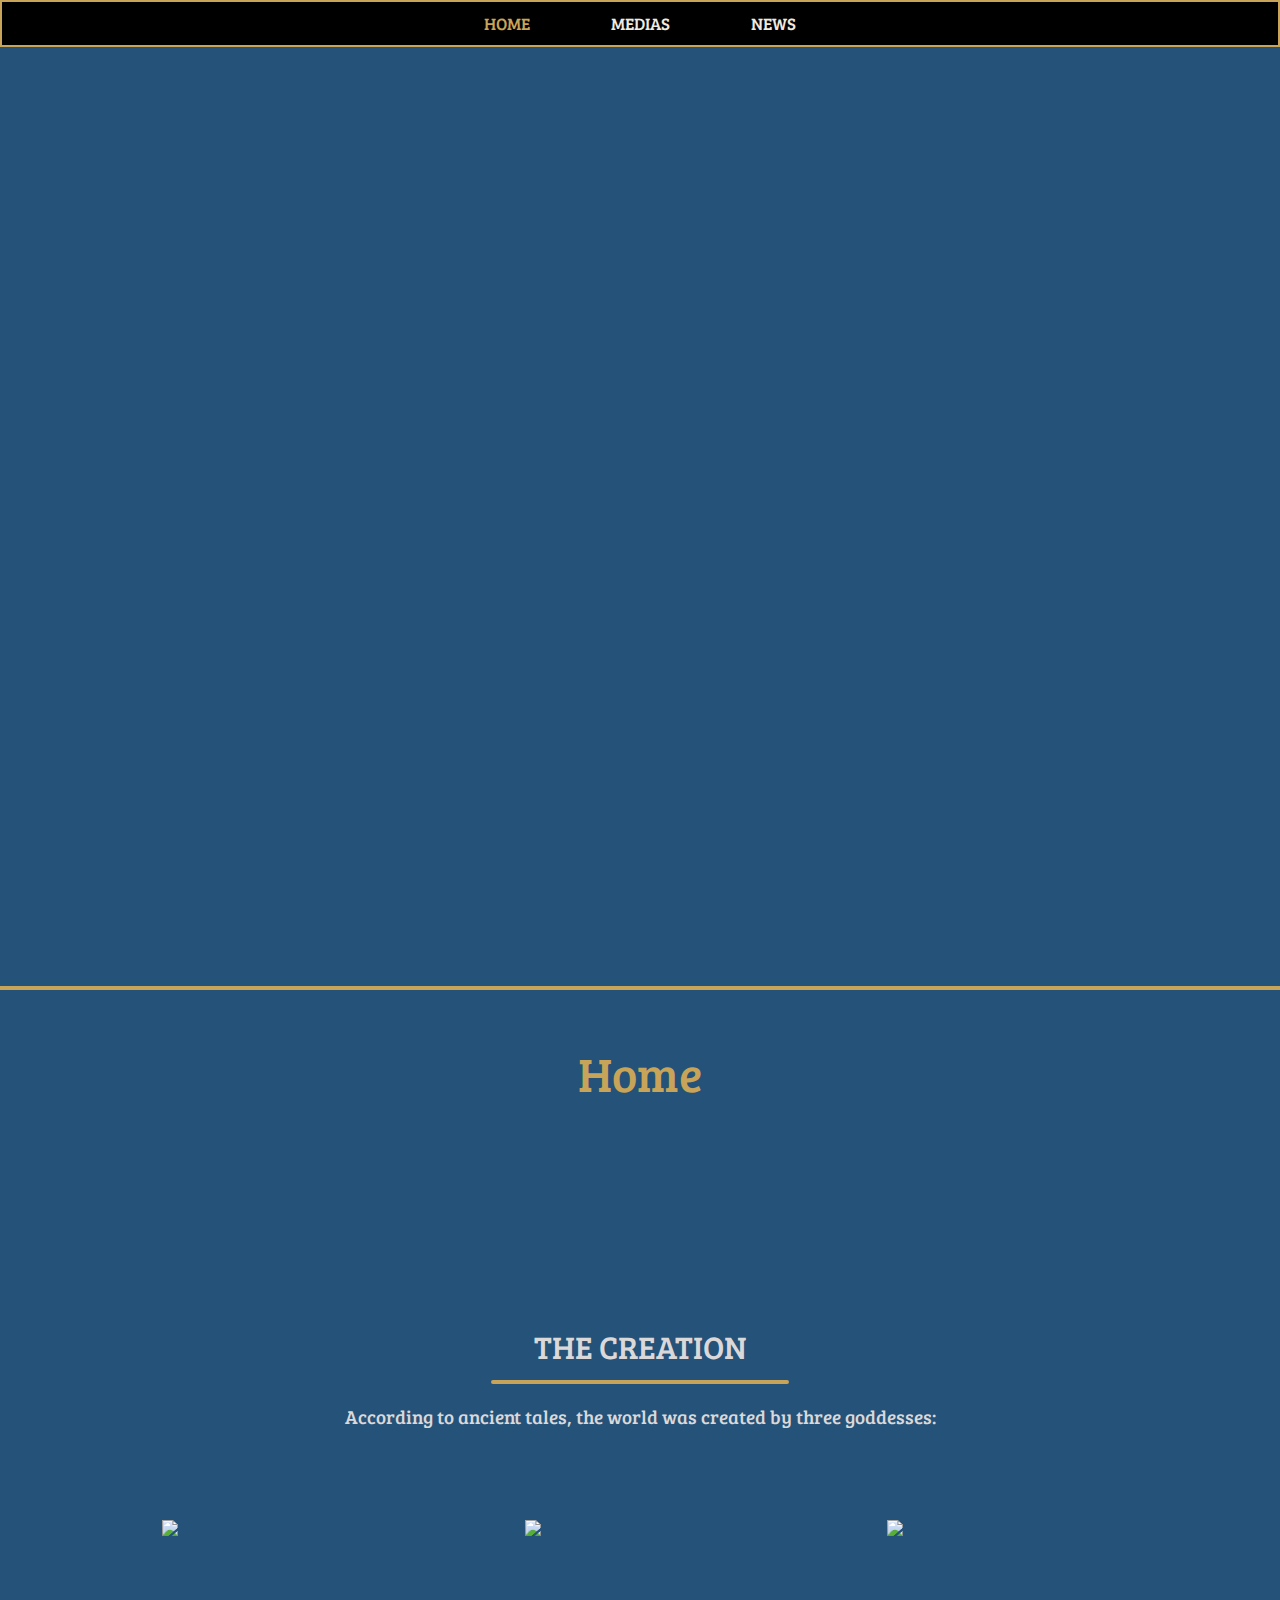
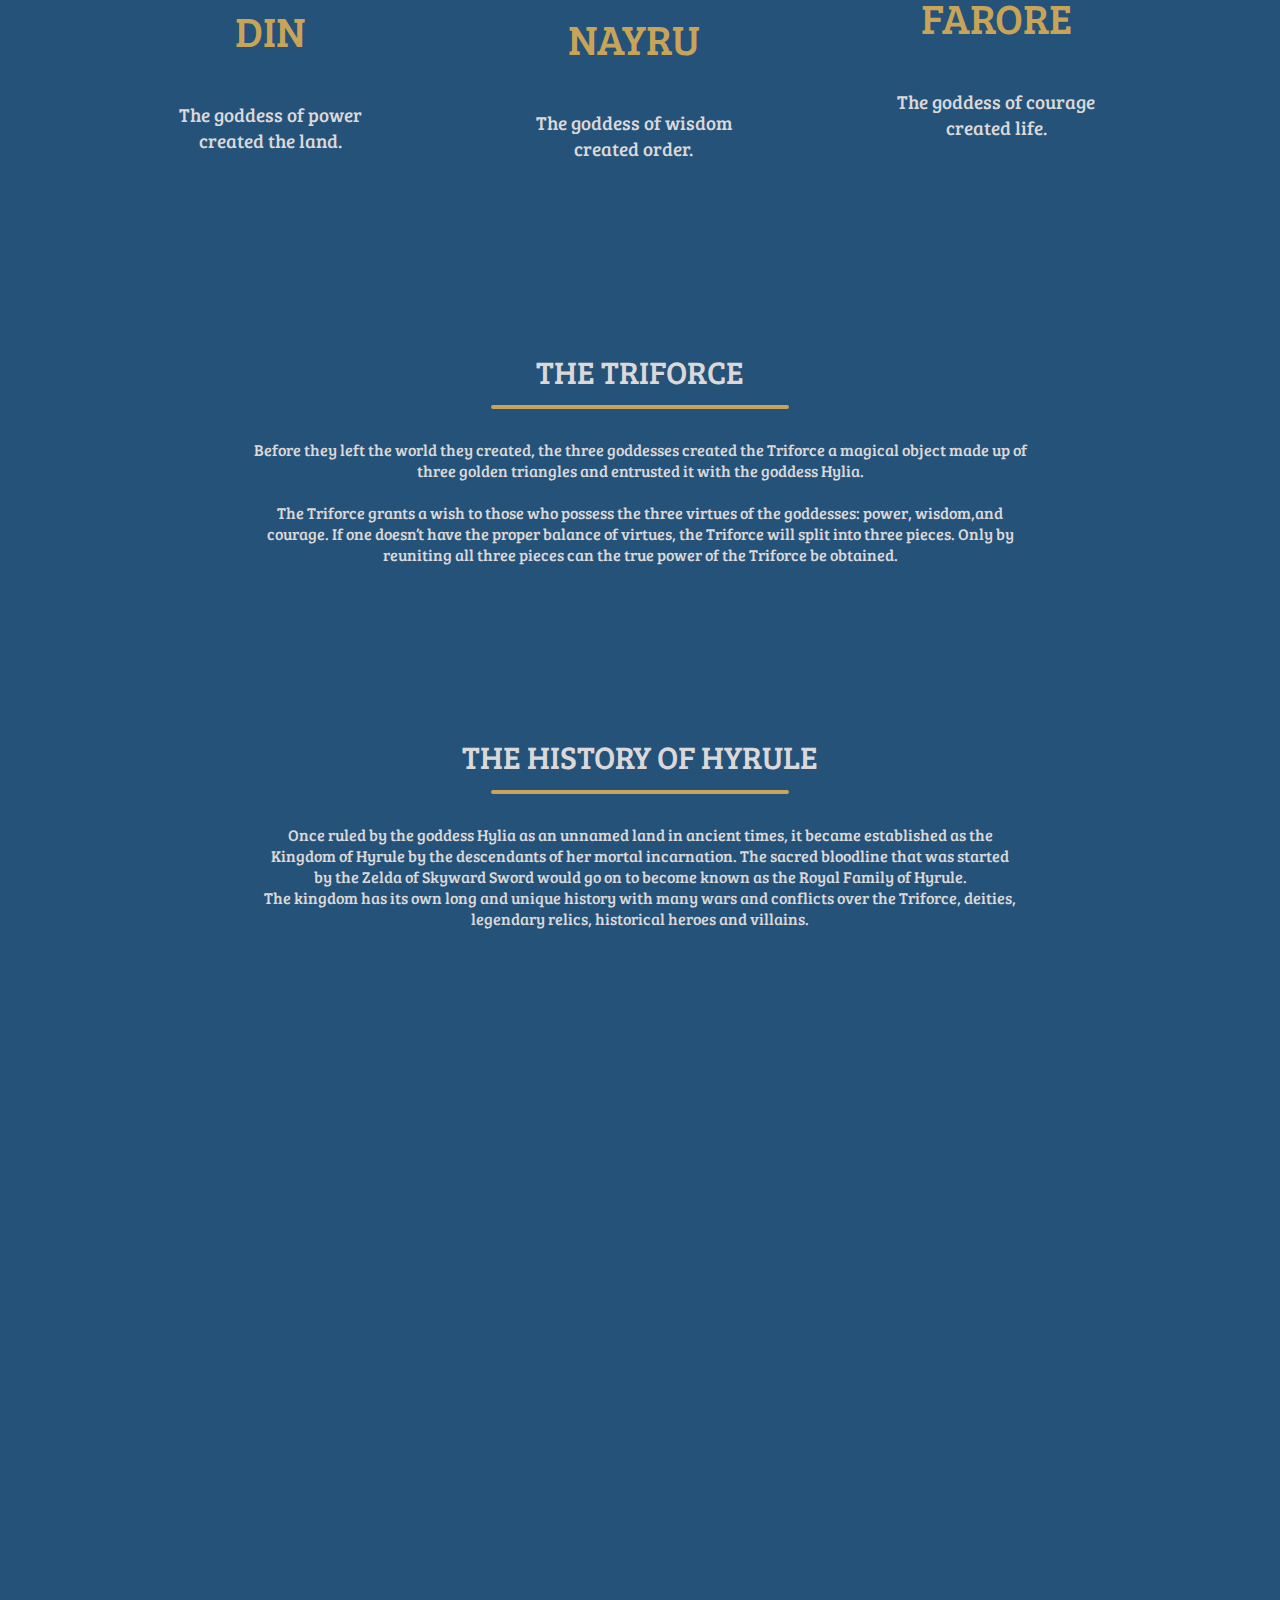
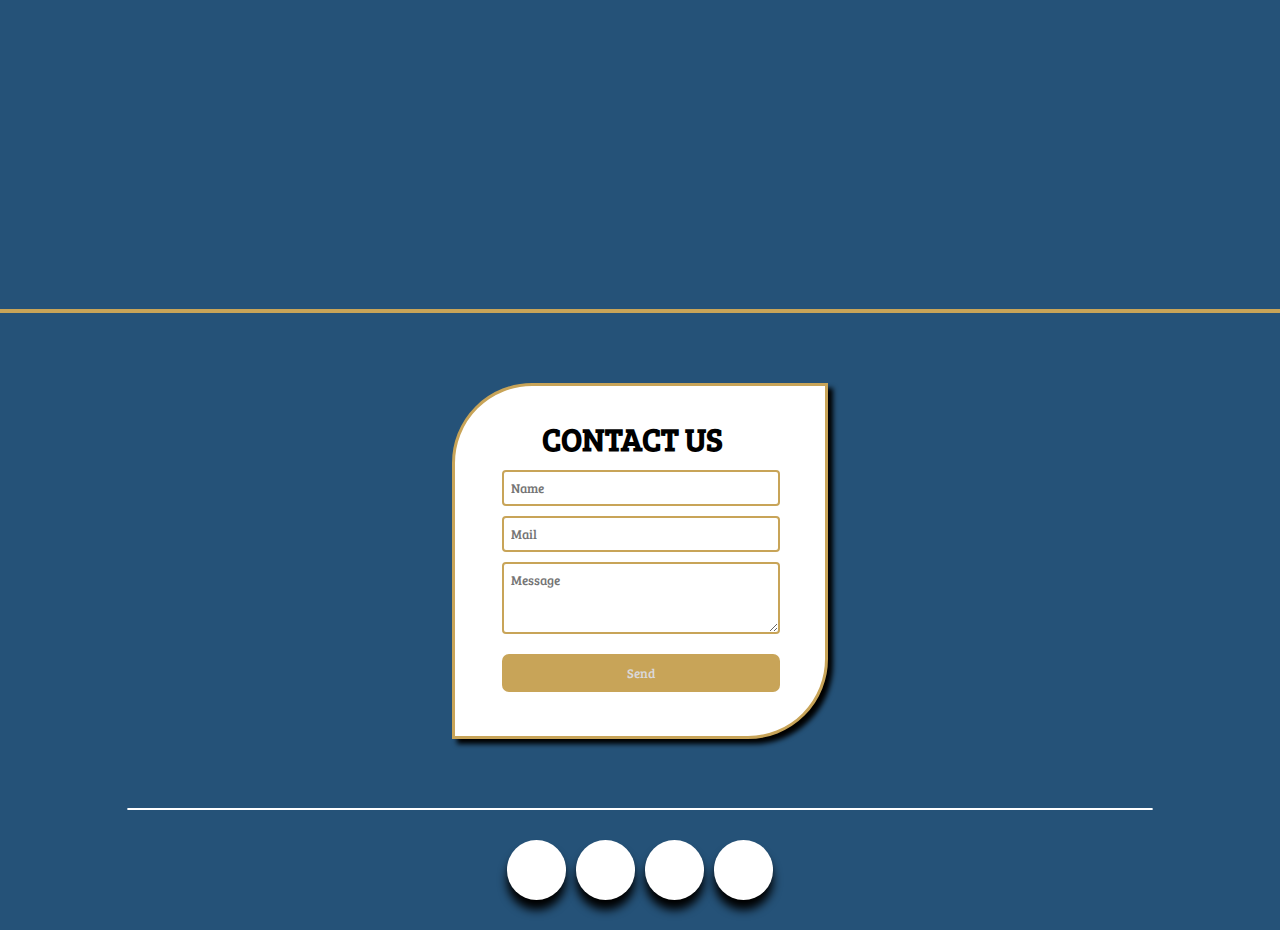
==== index.html @ 6fd364b2 "fansite" ====
<!DOCTYPE html>
<html lang="en">
<head>
    <meta charset="UTF-8">
    <link rel="stylesheet" href="fansite.css">
    <link rel="stylesheet" href="https://cdnjs.cloudflare.com/ajax/libs/font-awesome/6.2.0/css/all.min.css" integrity="sha512-xh6O/CkQoPOWDdYTDqeRdPCVd1SpvCA9XXcUnZS2FmJNp1coAFzvtCN9BmamE+4aHK8yyUHUSCcJHgXloTyT2A==" crossorigin="anonymous" referrerpolicy="no-referrer" />
    <link rel="shortcut icon" href="https://media.discordapp.net/attachments/1044187704310648905/1045257163657981972/favicon.png" />
    <title>Zelda Fansite</title>
</head>
<body>

    <section class="navbar">
        <ul>
            <li><a class="home" href="index.html">Home</a></li>
            <li><a href="medias.html">Medias</a></li>
            <li><a href="news.html">News</a></li>
        </ul>   
    </section>

    <section class="top"></section>
    <hr>

    <section class="desc">
        <p class="title">Home</p>
        
        <p class="subtitle">THE CREATION</p>    
        <hr class="underline">
        <p class="article-text">According to ancient tales, the world was created by three goddesses:</p>
        <section class="row">
            <section class="column-creation">
               <section class="textpic1">
                  <img src="https://media.discordapp.net/attachments/1044187704310648905/1045665278379429908/unknown.png"><br><br>
                  <p class="title1">DIN</p>
                  <p class="article-text">The goddess of power created the land.</p>
                </section>
               <section class="textpic1">
                  <img src="https://media.discordapp.net/attachments/1044187704310648905/1045665214810562581/unknown.png"><br><br>
                  <p class="title2">NAYRU</p>
                  <p class="article-text">The goddess of wisdom <br> created order.</p>
                </section>
               <section class="textpic1">
                  <img src="https://media.discordapp.net/attachments/1044187704310648905/1045665250608939018/unknown.png">
                  <p class="title2">FARORE</p>
                  <p class="article-text">The goddess of courage <br> created life.</p>
                </section>
            </section>
         </section>

        <p class="subtitle">THE TRIFORCE</p>    
        <hr class="underline">
        <p class="triforce">Before they left the world they created, the three goddesses created the Triforce a magical object made up of <br> three golden triangles and entrusted it with the goddess Hylia. <br><br> The Triforce grants a wish to those who possess the three virtues of the goddesses: power, wisdom,and <br> courage. If one doesn’t have the proper balance of virtues, the Triforce will split into three pieces. Only by <br> reuniting all three pieces can the true power of the Triforce be obtained. </p>
        <p class="subtitle">THE HISTORY OF HYRULE</p>    
        <hr class="underline">
        <p class="triforce">Once ruled by the goddess Hylia as an unnamed land in ancient times, it became established as the <br> Kingdom of Hyrule by the descendants of her mortal incarnation. The sacred bloodline that was started <br> by the Zelda of Skyward Sword would go on to become known as the Royal Family of Hyrule. <br> The kingdom has its own long and unique history with many wars and conflicts over the Triforce, deities, <br> legendary relics, historical heroes and villains.</p>

    </section>
    <hr>

    <footer class="footer">
        <section class="container">
            <form>
                <h1>Contact us</h1>
                <input type="text" placeholder="Name">
                <input type="text" placeholder="Mail">
                <textarea cols="30" rows="3" placeholder="Message"></textarea>
                <button>Send</button>
            </form>
        </section>
        <hr>

        <section class="wrapper">
            <section class="button">
                <section class="icon"><a href="https://www.facebook.com/NintendoAmerica" target="_blank">
                   <i class="fab fa-facebook-f" ></i>
                </section>
                <span>Facebook</span></a>
             </section>
             <section class="button">
                <section class="icon"><a href="https://twitter.com/NintendoAmerica" target="_blank">
                   <i class="fab fa-twitter" ></i>
                </section>
                <span>Twitter</span></a>
             </section>
             <section class="button">
                <section class="icon"><a href="https://www.instagram.com/nintendoamerica/" target="_blank">
                   <i class="fab fa-instagram" ></i>
                </section>
                <span>Instagram</span></a>
             </section>
             <section class="button">
                <section class="icon"><a href="https://www.youtube.com/nintendo" target="_blank">
                   <i class="fab fa-youtube"></i>
                </section>
                <span>YouTube</span></a>
             </section>
        </section>
   </footer>

</body>
</html>
---- fansite.css ----
@import url('https://fonts.googleapis.com/css2?family=Bree+Serif&display=swap');*
{
    font-family: 'Bree Serif', serif;
}
html {
    min-width: 100%;
}
/************************************************************************** Navbar */
.navbar ul {
    list-style: none;
    background: #000;
    padding: 0;
    margin: 0;
    text-align: center;
    border: 2px solid #C8A458;
}
.navbar {
    overflow: hidden;
    background-color: #666666;
    position: fixed;
    top: 0;
    width: 100%;
}  
.navbar li {
    display: inline-block;
}
.navbar a {
    text-decoration: none;
    color: #EFEAE0;
    width: 100px;
    display: block;
    padding: 10px 15px;
    font-size: 17px;
    text-transform: uppercase;
    text-align: center;
}
.navbar a:hover {
    text-decoration: underline;
}
.navbar .home {
    color :#C8A458;
}
.navbar .medias {
    color :#C8A458;
}
.navbar .news {
    color :#C8A458;
}
/************************************************************************** Bodys */
body {
    margin: 0;
    padding: 0;
    width: 100%;
    background: #255278;
}
body .top {
    background-image: url(https://media.discordapp.net/attachments/1044187704310648905/1044571469641949245/desktop-2.jpg?width=2560&height=1440);
    background-size: cover;
    background-position: center;
    height: 103vh ;
    width: 100%;
    padding-top: 60px;
}
body .mediastop {
    background-image: url(https://media.discordapp.net/attachments/1044187704310648905/1045033910700097596/desktop-5.jpg?width=2560&height=1440);
    background-size: cover;
    background-position: center;
    height: 103vh;
    padding-top: 60px;
}
body .newstop {
    background-image: url(https://media.discordapp.net/attachments/1044187704310648905/1045045825484623953/desktop-4.jpg?width=2560&height=1440);
    background-size: cover;
    height: 105vh;
    padding-top: 60px;
}
/************************************************************************** Hr */
hr {
    margin-top: -1px;
    width: 99.7%;
    background: #C8A458;
    border: 2px solid #C8A458;
}
footer hr {
    width: 80%;
    background: #fff;
    border: 1px solid #fff;
    margin-bottom: 50px;
    border-radius: 10px;
}
.underline {
    width: 23%;
    border-radius: 5px;
    margin-top: -20px;
}
/************************************************************************** Desc */
.desc {
    background-size: cover;
    background-attachment: fixed;
    margin-top: -48px;
    height: 280vh;
    background:  linear-gradient(to left, rgba(0, 0, 0, 1) 2%, rgba(0, 0, 0, 0) 10%, rgba(0, 0, 0, 0) 87%, rgba(0, 0, 0, 1) 98%), url(https://media.discordapp.net/attachments/1044187704310648905/1044574913610133555/desc.jpg);
    background-attachment: fixed;
} 
.mediasdesc {
    background-size: cover;
    background-attachment: fixed;
    margin-top: -48px;
    height: 480vh;
    background:  linear-gradient(to left, rgba(0, 0, 0, 1) 2%, rgba(0, 0, 0, 0) 10%, rgba(0, 0, 0, 0) 87%, rgba(0, 0, 0, 1) 98%), url(https://media.discordapp.net/attachments/1044187704310648905/1044574913610133555/desc.jpg);
    background-attachment: fixed;
}
.newsdesc {
    background-size: cover;
    background-attachment: fixed;
    margin-top: -48px;
    height: 320vh;
    background:  linear-gradient(to left, rgba(0, 0, 0, 1) 2%, rgba(0, 0, 0, 0) 10%, rgba(0, 0, 0, 0) 87%, rgba(0, 0, 0, 1) 98%), url(https://media.discordapp.net/attachments/1044187704310648905/1044574913610133555/desc.jpg);
    background-attachment: fixed;
}
/************************************************************************** Text */
.title {
    padding-top: 50px;
    padding-bottom: 50px;
    text-align: center;
    color: #C8A458;
    font-size: 3em;
}
.title1 {
    padding-top: 0px;
    padding-bottom: -50px;
    text-align: center;
    color: #C8A458;
    font-size: 2.6em;
}.title2 {
    padding-top: 8px;
    padding-bottom: -50px;
    text-align: center;
    color: #C8A458;
    font-size: 2.6em;
}
.subtitle {
    font-size: 2em;
    margin-top: 170px;
    color: #DAD8D8;
    text-align: center;
}
.concept {
    text-align: center;
    padding-top: 20px;
    color: #DAD8D8;
    font-size: 1.2em;
    display:flex;
}
.article {
    color: #42736E;
    font-size: 1.7em;
    margin-bottom: -10px;
    text-align: center;
}
.article-text {
    width: auto;
    color: #DAD8D8;
    text-align: center;
    font-size: 1.2em;
}
.triforce {
    margin-top: 30px;
    color: #DAD8D8;
    font-size: 1em;
    text-align: center;
    justify-content: center;
}
.date {
    color: #C8A458;
    margin-bottom: -20px;
}
.view {
    padding-top: 20px;
    color: #DAD8D8;
    font-size: 1.5em;
    display: flex;
    align-items:center;
    justify-content:center;
    transition: 0.5s all;
}
.view:hover {
    color: #C8A458;
    text-decoration: underline;
}
/************************************************************************** Video  */
 .vid {
    display: block;
    margin-left: auto;
    margin-right: auto;
    height: 245px ;
    width:   439px ;
    border: 3px #C8A458 solid;
}
/************************************************************************** FlexBox  */
.row {
    width: 85%;
    margin: 7%;
}
.column {
    display: flex;
    flex-direction: row;
    justify-content: space-around;
    margin: 3 2px;
    width: 100%;
} 
.textpic {
    width: 30%;
}
.textpic1 {
    width: 20%;
}
.column img {
    width: 100%;
    border-radius: 4px;
    border: 2px solid #C8A458;
    box-shadow: 10px 10px 10px #000;
    transition: 0.8s;
}
.column img:hover {
    scale: 1.1;
}  
.column-creation {
    display: flex;
    justify-content: space-around;
    width: 100%;
}
.column-creation img {
    width: 100%;
    transition: 0.8s;
}
@media screen and (max-width: 800px) {
    .column {
      flex: 70%;
      max-width: 70%;
    }
  }

@media screen and (max-width: 600px) {
    .column {
      flex: 100%;
      max-width: 100%;
    }
  }
/************************************************************************** Contact  */
  .container {
    width: 350px;
    height: 330px;
    background: #fff;
    padding: 10px;
    margin: 70px auto;
    box-shadow: 5px 5px 5px rgba(0, 0, 0, 1);
    border-bottom-right-radius: 80px;
    border-top-left-radius: 80px;
    border: 3px solid #C8A458;
}
.container form {
    width: 260px;
    margin: 20px 37px;
    text-align: center;
}
.container h1 {
    text-transform: uppercase;
    margin-bottom: 10px;
}
input, textarea {
    width: 100%;
    padding: 7px;
    border: none;
    outline: none;
    display: block;
    border-radius: 4px;
    margin-bottom: 10px;
    border: 2px solid #C8A458;
}
button {
    width: 107%;
    border: none;
    outline: none;
    padding: 10px;
    color: #DAD8D8;
    cursor: pointer;
    margin-top: 10px;
    border-radius: 7px;
    background: #C8A458;
}
/************************************************************************** Socials Icons  */
a{
	text-decoration: none;
	color:#000 ;
}
.wrapper {
    display: flex;
    align-items: center;
    justify-content: center;
    margin-bottom: 30px;
    margin-top: -20px;
}
.wrapper .button {
    display: inline-block;
    height: 60px;
    width: 59px;
    margin: 0 5px;
    overflow: hidden;
    background: #fff;
    border-radius: 50px;
    cursor: pointer;
    box-shadow: 0px 10px 10px #000;
    transition: all 0.4s ease-out;
}
.wrapper .button:hover {
    width: 200px;
}
.wrapper .button .icon{
    display: inline-block;
    height: 60px;
    width: 60px;
    text-align: center;
    border-radius: 50px;
    box-sizing: border-box;
    line-height: 60px;
    transition: all 0.3s ease-out;
}
.wrapper .button:nth-child(1):hover .icon{
    background: #4267B2;
}
.wrapper .button:nth-child(2):hover .icon{
    background: #1DA1F2;
}
.wrapper .button:nth-child(3):hover .icon{
	background: linear-gradient(45deg, #f09433 0%,#e6683c 25%,#dc2743 50%,#cc2366 75%,#bc1888 100%);
}
.wrapper .button:nth-child(4):hover .icon{
    background: #ff0000;
}
.wrapper .button .icon i{
    font-size: 25px;
    line-height: 60px;
    transition: all 0.3s ease-out;
}
.wrapper .button:hover .icon i{
    color: #fff;
}
.wrapper .button span{
    font-size: 20px;
    font-weight: 500;
    line-height: 60px;
    margin-left: 10px;
    transition: all 0.3s ease-out;
}
.wrapper .button:nth-child(1) span{
    color: #4267B2;
} 
.wrapper .button:nth-child(2) span{
    color: #1DA1F2;
}
.wrapper .button:nth-child(3) span{
    color: #E1306C;
}
.wrapper .button:nth-child(4) span{
    color: #ff0000;
}
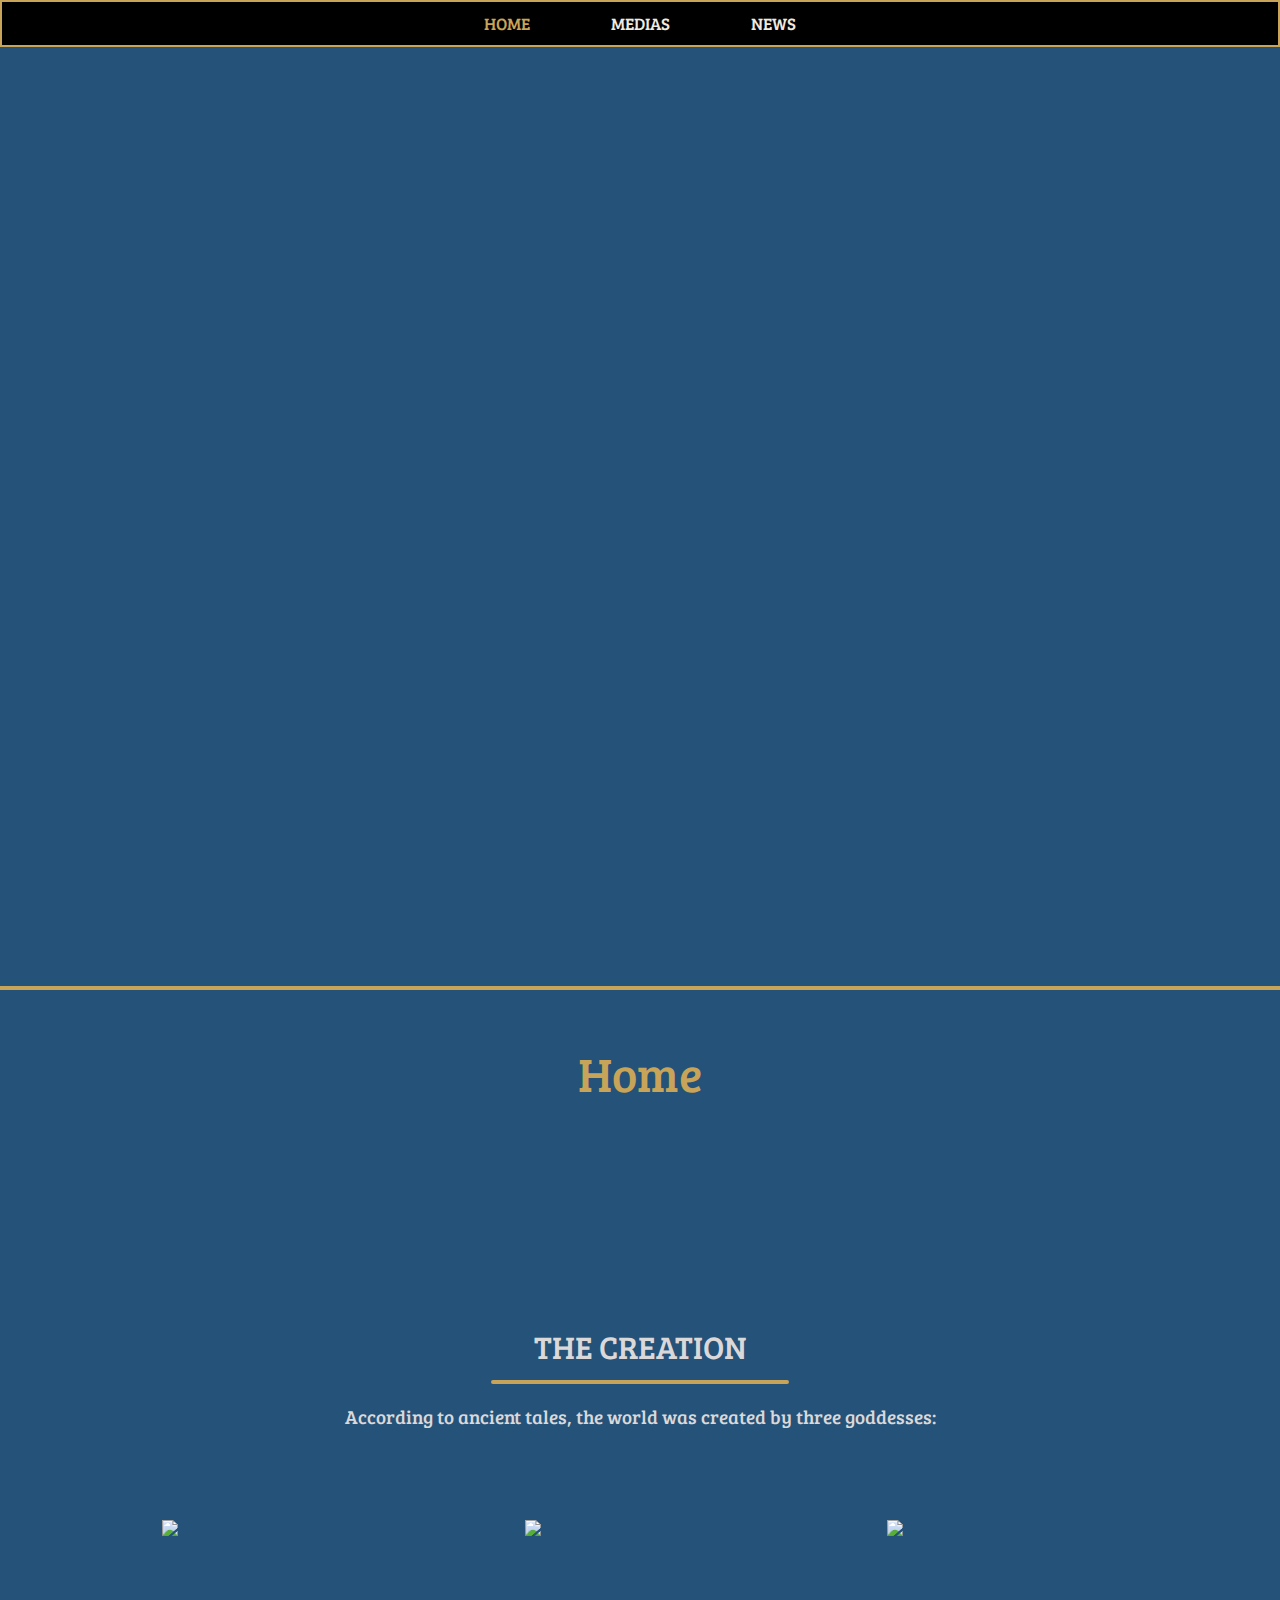
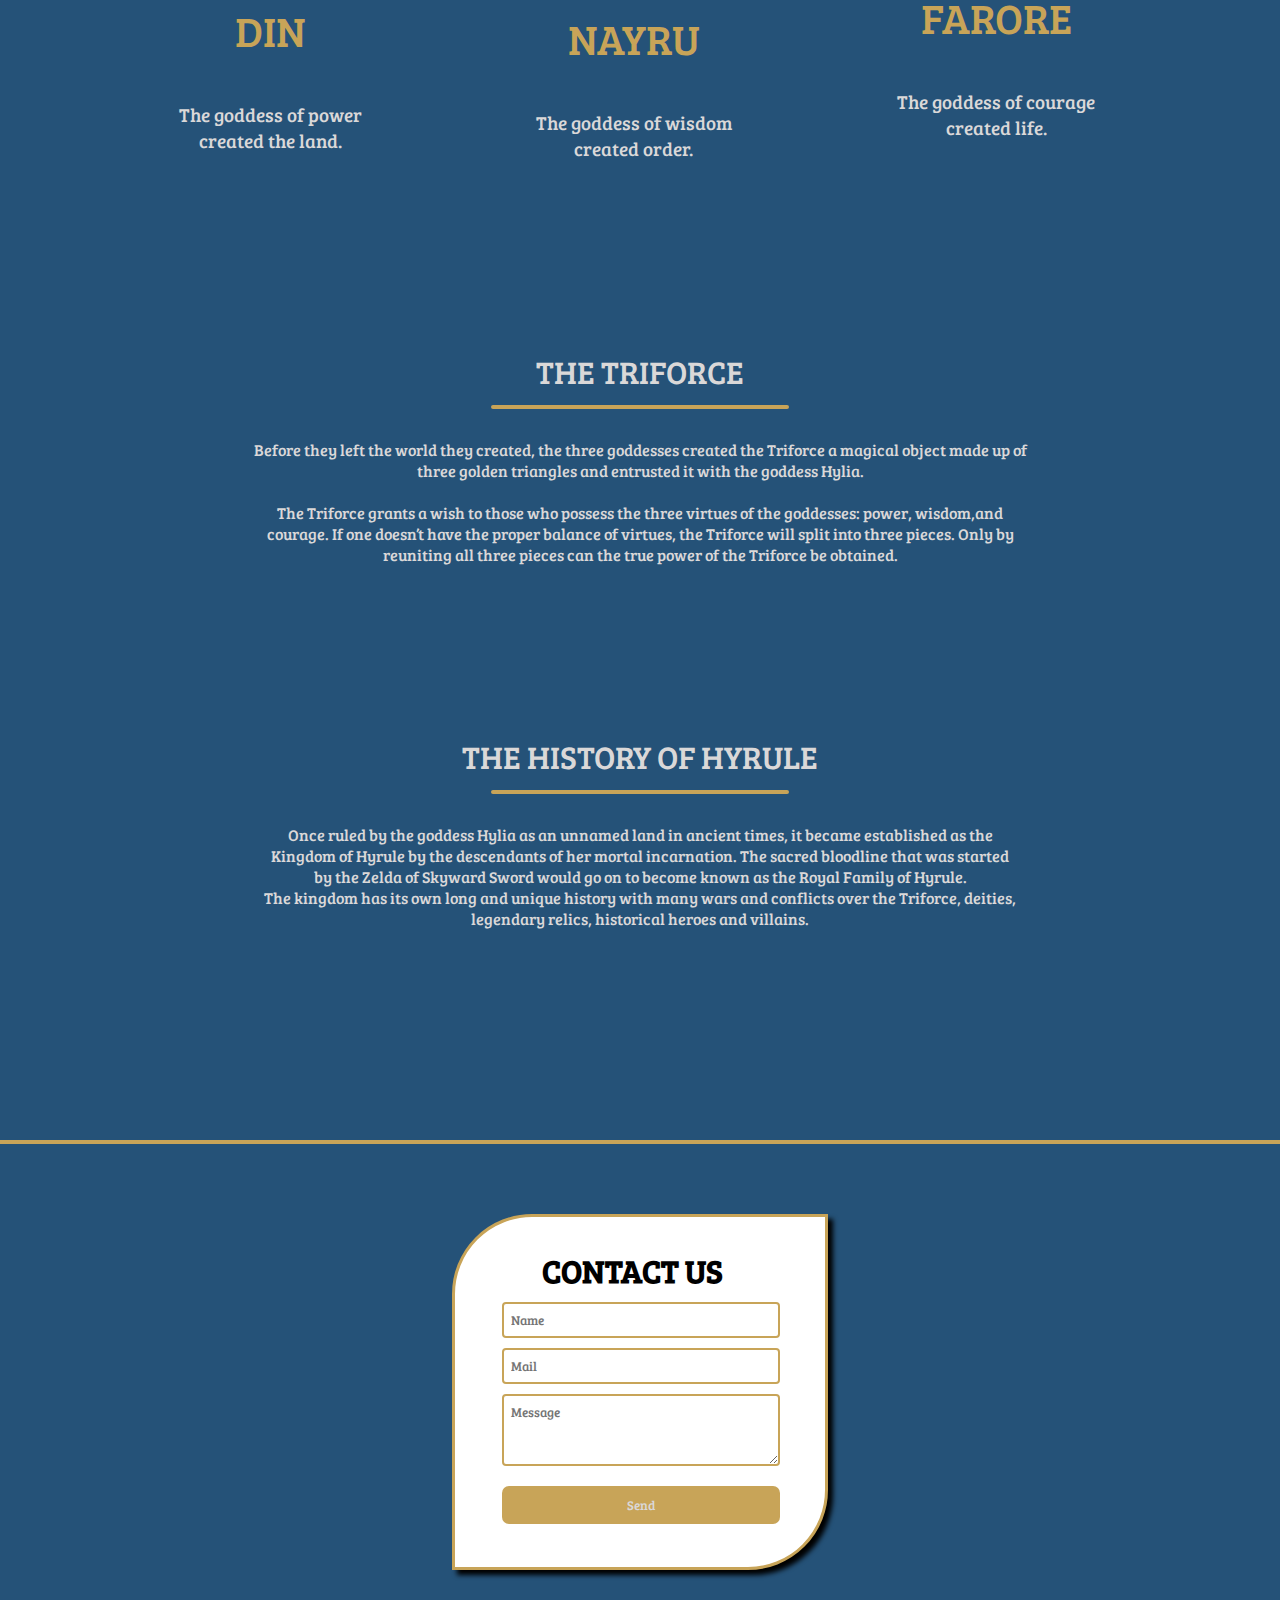
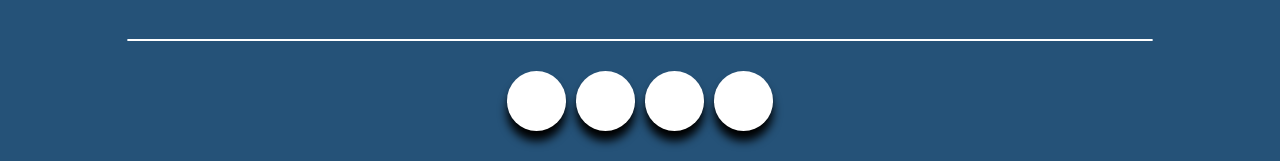
==== commit c3a5a09c: "fixing images" ====
--- a/index.html
+++ b/index.html
@@ -4,7 +4,7 @@
     <meta charset="UTF-8">
     <link rel="stylesheet" href="fansite.css">
     <link rel="stylesheet" href="https://cdnjs.cloudflare.com/ajax/libs/font-awesome/6.2.0/css/all.min.css" integrity="sha512-xh6O/CkQoPOWDdYTDqeRdPCVd1SpvCA9XXcUnZS2FmJNp1coAFzvtCN9BmamE+4aHK8yyUHUSCcJHgXloTyT2A==" crossorigin="anonymous" referrerpolicy="no-referrer" />
-    <link rel="shortcut icon" href="https://media.discordapp.net/attachments/1044187704310648905/1045257163657981972/favicon.png" />
+    <link rel="shortcut icon" href="https://media.discordapp.net/attachments/1048227414997733508/1048234848214597643/image.png" />
     <title>Zelda Fansite</title>
 </head>
 <body>
@@ -29,17 +29,17 @@
         <section class="row">
             <section class="column-creation">
                <section class="textpic1">
-                  <img src="https://media.discordapp.net/attachments/1044187704310648905/1045665278379429908/unknown.png"><br><br>
+                  <img src="https://media.discordapp.net/attachments/1048227414997733508/1048235647149817937/image.png"><br><br>
                   <p class="title1">DIN</p>
                   <p class="article-text">The goddess of power created the land.</p>
                 </section>
                <section class="textpic1">
-                  <img src="https://media.discordapp.net/attachments/1044187704310648905/1045665214810562581/unknown.png"><br><br>
+                  <img src="https://media.discordapp.net/attachments/1048227414997733508/1048235621996572733/image.png"><br><br>
                   <p class="title2">NAYRU</p>
                   <p class="article-text">The goddess of wisdom <br> created order.</p>
                 </section>
                <section class="textpic1">
-                  <img src="https://media.discordapp.net/attachments/1044187704310648905/1045665250608939018/unknown.png">
+                  <img src="https://media.discordapp.net/attachments/1048227414997733508/1048235528610381915/image.png">
                   <p class="title2">FARORE</p>
                   <p class="article-text">The goddess of courage <br> created life.</p>
                 </section>
@@ -53,7 +53,10 @@
         <hr class="underline">
         <p class="triforce">Once ruled by the goddess Hylia as an unnamed land in ancient times, it became established as the <br> Kingdom of Hyrule by the descendants of her mortal incarnation. The sacred bloodline that was started <br> by the Zelda of Skyward Sword would go on to become known as the Royal Family of Hyrule. <br> The kingdom has its own long and unique history with many wars and conflicts over the Triforce, deities, <br> legendary relics, historical heroes and villains.</p>
 
-    </section>
+        <p class="ga"></p>
+
+      </section>
+    
     <hr>
 
     <footer class="footer">
--- a/fansite.css
+++ b/fansite.css
@@ -54,7 +54,7 @@
     background: #255278;
 }
 body .top {
-    background-image: url(https://media.discordapp.net/attachments/1044187704310648905/1044571469641949245/desktop-2.jpg?width=2560&height=1440);
+    background-image: url(https://media.discordapp.net/attachments/1048227414997733508/1048230779458703440/desktop-2.jpg?width=2560&height=1440);
     background-size: cover;
     background-position: center;
     height: 103vh ;
@@ -62,14 +62,14 @@
     padding-top: 60px;
 }
 body .mediastop {
-    background-image: url(https://media.discordapp.net/attachments/1044187704310648905/1045033910700097596/desktop-5.jpg?width=2560&height=1440);
+    background-image: url(https://media.discordapp.net/attachments/1048227414997733508/1048230779190255696/desktop-5.jpg?width=2560&height=1440);
     background-size: cover;
     background-position: center;
     height: 103vh;
     padding-top: 60px;
 }
 body .newstop {
-    background-image: url(https://media.discordapp.net/attachments/1044187704310648905/1045045825484623953/desktop-4.jpg?width=2560&height=1440);
+    background-image: url(https://media.discordapp.net/attachments/1048227414997733508/1048230779769073684/desktop-4.jpg?width=2560&height=1440);
     background-size: cover;
     height: 105vh;
     padding-top: 60px;
@@ -98,25 +98,31 @@
     background-size: cover;
     background-attachment: fixed;
     margin-top: -48px;
-    height: 280vh;
-    background:  linear-gradient(to left, rgba(0, 0, 0, 1) 2%, rgba(0, 0, 0, 0) 10%, rgba(0, 0, 0, 0) 87%, rgba(0, 0, 0, 1) 98%), url(https://media.discordapp.net/attachments/1044187704310648905/1044574913610133555/desc.jpg);
-    background-attachment: fixed;
+    background:  linear-gradient(to left, rgba(0, 0, 0, 1) 2%, rgba(0, 0, 0, 0) 10%, rgba(0, 0, 0, 0) 87%, rgba(0, 0, 0, 1) 98%), url(https://media.discordapp.net/attachments/1048227414997733508/1048242766649503775/image.png?width=2560&height=1440);
+    background-attachment: fixed;
+    margin-bottom: -1%;
+    width: 100%;
+    height: auto;
 } 
 .mediasdesc {
     background-size: cover;
     background-attachment: fixed;
     margin-top: -48px;
-    height: 480vh;
-    background:  linear-gradient(to left, rgba(0, 0, 0, 1) 2%, rgba(0, 0, 0, 0) 10%, rgba(0, 0, 0, 0) 87%, rgba(0, 0, 0, 1) 98%), url(https://media.discordapp.net/attachments/1044187704310648905/1044574913610133555/desc.jpg);
-    background-attachment: fixed;
+    background:  linear-gradient(to left, rgba(0, 0, 0, 1) 2%, rgba(0, 0, 0, 0) 10%, rgba(0, 0, 0, 0) 87%, rgba(0, 0, 0, 1) 98%), url(https://media.discordapp.net/attachments/1048227414997733508/1048242766649503775/image.png?width=2560&height=1440);
+    background-attachment: fixed;
+    margin-bottom: -7%;
+    width: 100%;
+    height: auto;
 }
 .newsdesc {
     background-size: cover;
     background-attachment: fixed;
     margin-top: -48px;
-    height: 320vh;
-    background:  linear-gradient(to left, rgba(0, 0, 0, 1) 2%, rgba(0, 0, 0, 0) 10%, rgba(0, 0, 0, 0) 87%, rgba(0, 0, 0, 1) 98%), url(https://media.discordapp.net/attachments/1044187704310648905/1044574913610133555/desc.jpg);
-    background-attachment: fixed;
+    background:  linear-gradient(to left, rgba(0, 0, 0, 1) 2%, rgba(0, 0, 0, 0) 10%, rgba(0, 0, 0, 0) 87%, rgba(0, 0, 0, 1) 98%), url(https://media.discordapp.net/attachments/1048227414997733508/1048242766649503775/image.png?width=2560&height=1440);
+    background-attachment: fixed;
+    margin-bottom: -7%;
+    width: 100%;
+    height: auto;
 }
 /************************************************************************** Text */
 .title {
@@ -364,4 +370,10 @@
 }
 .wrapper .button:nth-child(4) span{
     color: #ff0000;
+}
+.gap {
+    padding-bottom: 70%;
+}
+.ga {
+    padding-bottom: 15%;
 }